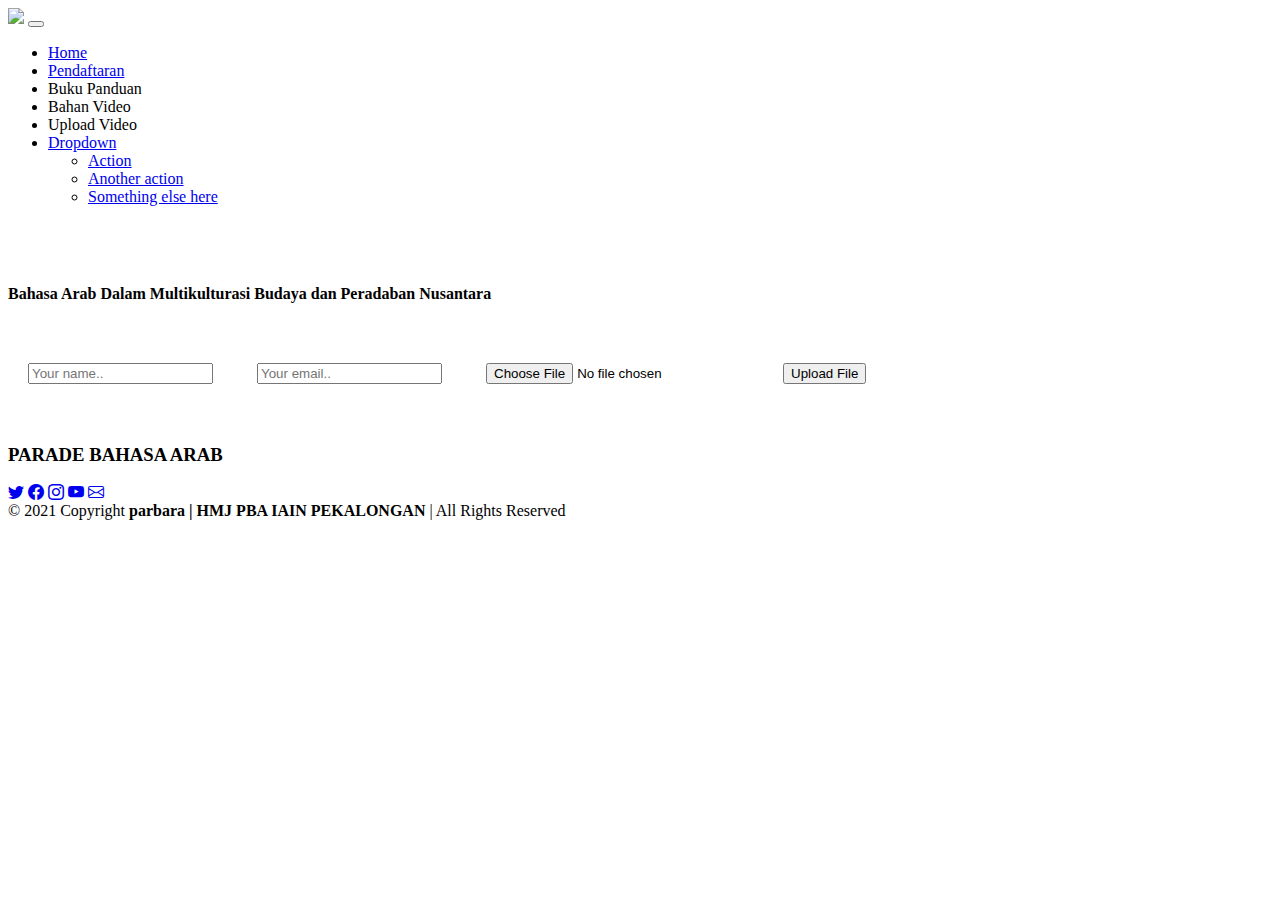
==== page/upload.html @ 4547e7fb "full update" ====
<!DOCTYPE html>
<html lang="en">
    <head>
        <meta charset="utf-8" />
        <meta name="viewport" content="width=device-width, initial-scale=1, shrink-to-fit=no" />
        <meta name="description" content="" />
        <meta name="author" content="" />
        <title>Landing Page - Start Bootstrap Theme</title>
        <!-- Favicon-->
        <link rel="icon" type="image/x-icon" href="assets/favicon.ico" />
        <!-- bootstrap v 5.0.1 -->
        <link href="https://cdn.jsdelivr.net/npm/bootstrap@5.1.3/dist/css/bootstrap.min.css" rel="stylesheet" integrity="sha384-1BmE4kWBq78iYhFldvKuhfTAU6auU8tT94WrHftjDbrCEXSU1oBoqyl2QvZ6jIW3" crossorigin="anonymous">
        
        <!-- Bootstrap icons-->
        <link href="https://cdn.jsdelivr.net/npm/bootstrap-icons@1.5.0/font/bootstrap-icons.css" rel="stylesheet" type="text/css" />
        <!-- Google fonts-->
        <link href="https://fonts.googleapis.com/css?family=Lato:300,400,700,300italic,400italic,700italic" rel="stylesheet" type="text/css" />
        <!-- Core theme CSS (includes Bootstrap)-->
        <link href="../css/g_style.css" rel="stylesheet" />

        <!-- You can also include your own CSS styles -->
        <style>
        form { margin: 40px auto; }
        input { display:inline-block; margin: 20px; }
        </style>
    </head>
    <body>
        <!-- Navigation-->
        <nav class="navbar navbar-expand-lg navbar-dark bg-dark" aria-label="Eighth navbar example">
            <div class="container">
              <a class="navbar-brand" href="#"><img src="../assets/img/parbara_nn.png"></a>
              <button class="navbar-toggler" type="button" data-bs-toggle="collapse" data-bs-target="#navbarsExample07" aria-controls="navbarsExample07" aria-expanded="false" aria-label="Toggle navigation">
                <span class="navbar-toggler-icon"></span>
              </button>

              <div class="collapse navbar-collapse" id="navbarsExample07">
                <ul class="navbar-nav me-auto mb-2 mb-lg-0">
                  <li class="nav-item">
                    <a class="nav-link active" aria-current="page" href="#">Home</a>
                  </li>
                  <li class="nav-item">
                    <a class="nav-link" href="#">Pendaftaran</a>
                  </li>
                  <li class="nav-item">
                    <a class="nav-link">Buku Panduan</a>
                  </li>
                  <li class="nav-item">
                    <a class="nav-link">Bahan Video</a>
                  </li>
                  <li class="nav-item">
                    <a class="nav-link">Upload Video</a>
                  </li>
                  <li class="nav-item dropdown">
                    <a class="nav-link dropdown-toggle disabled" href="#" id="dropdown07" data-bs-toggle="dropdown" aria-expanded="false">Dropdown</a>
                    <ul class="dropdown-menu" aria-labelledby="dropdown07">
                      <li><a class="dropdown-item" href="#">Action</a></li>
                      <li><a class="dropdown-item" href="#">Another action</a></li>
                      <li><a class="dropdown-item" href="#">Something else here</a></li>
                    </ul>
                  </li>
                </ul>
              </div>
            </div>
        </nav>
        <!-- Masthead-->
        <header class="masthead">
            <div class="container position-relative">
                <div class="row justify-content-center">
                    <div class="col-xl-6">
                        <div class="text-center text-white">
                            <!-- Page heading-->
                            <h1>
                                <a href="" class="typewrite" data-period="2000" data-type='[ "Welcome To PARBARA!", "Salam Budaya", "Junjung Sportifitas.", "Raih Juara!" ]'>
                                  <span class="wrap"></span>
                                </a>
                              </h1>
                              <div class="herolog">
                                <a href="">
                                    <img src="../assets/img/herolog.png" alt="">
                                </a>
                            </div> <br>
                            <h4>Bahasa Arab Dalam Multikulturasi Budaya dan Peradaban Nusantara</h4>
                            <!-- Signup form-->
                            <!-- * * * * * * * * * * * * * * *-->
                            <!-- * * SB Forms Contact Form * *-->
                            <!-- * * * * * * * * * * * * * * *-->
                            <!-- This form is pre-integrated with SB Forms.-->
                            <!-- To make this form functional, sign up at-->
                            <!-- https://startbootstrap.com/solution/contact-forms-->
                            <!-- to get an API token!-->
                            <!-- <form class="form-subscribe" id="contactForm" data-sb-form-api-token="API_TOKEN">
                                <div class="row">
                                    <div class="col">
                                        <input class="form-control form-control-lg" id="emailAddress" type="email" placeholder="Email Address" data-sb-validations="required,email" />
                                        <div class="invalid-feedback text-white" data-sb-feedback="emailAddress:required">Email Address is required.</div>
                                        <div class="invalid-feedback text-white" data-sb-feedback="emailAddress:email">Email Address Email is not valid.</div>
                                    </div>
                                    <div class="col-auto"><button class="btn btn-primary btn-lg disabled" id="submitButton" type="submit">Submit</button></div>
                                </div> -->
                                <!-- Submit success message-->
                                <!---->
                                <!-- This is what your users will see when the form-->
                                <!-- has successfully submitted-->
                                <!-- <div class="d-none" id="submitSuccessMessage">
                                    <div class="text-center mb-3">
                                        <div class="fw-bolder">Form submission successful!</div>
                                        <p>To activate this form, sign up at</p>
                                        <a class="text-white" href="https://startbootstrap.com/solution/contact-forms">https://startbootstrap.com/solution/contact-forms</a>
                                    </div>
                                </div> -->
                                <!-- Submit error message-->
                                <!---->
                                <!-- This is what your users will see when there is-->
                                <!-- an error submitting the form-->
                                <!-- <div class="d-none" id="submitErrorMessage"><div class="text-center text-danger mb-3">Error sending message!</div></div>
                            </form> -->
                        </div>
                    </div>
                </div>
            </div>
        </header>

        <!-- content -->
        <form id="labnol">

            <!-- Text input fields -->
            <input type="text" id="nameField" name="myName" placeholder="Your name..">
            <input type="email" id="emailField" name="myEmail" placeholder="Your email..">
          
            <!-- File input filed -->
            <input type="file" name="myFile">
          
            <!-- The submit button. It calls the server side function uploadfiles() on click -->
            <input type="submit" id="uploadFileButton" value="Upload File"
            onclick="this.value='Uploading..';uploadFile();return false;">
                   
          
          </form>
          
          <!-- Here the results of the form submission will be displayed -->
          <div id="output"></div>

        <!-- ======= Footer ======= -->
        <footer id="footer">
          <div class="container">
            <h3>PARADE BAHASA ARAB</h3>
            <p></p>
            <div class="social-links">
              <a href="https://twitter.com/IPNUKotaBatik/" class="twitter"><i class="bi bi-twitter"></i></a>
              <a href="https://facebook.com/IpnuIppnuKotaBatik/" class="facebook"><i class="bi bi-facebook"></i></a>
              <a href="https://www.instagram.com/ipnuippnukotabatik/" class="instagram"><i class="bi bi-instagram"></i></a>
              <a href="https://www.youtube.com/user/IPNUKotaBatik/" class="youtube"><i class="bi bi-youtube"></i></a>
              <a href="#" class="mail-send"><i class="bi bi-envelope"></i></a>
            </div>
            <div class="copyright">
              &copy; 2021 Copyright <strong><span>parbara | HMJ PBA IAIN PEKALONGAN </span></strong> | All Rights Reserved
            </div>
          </div>
        </footer><!-- End Footer -->
        <!-- Bootstrap core JS-->
    <script src="https://cdn.jsdelivr.net/npm/bootstrap@5.1.3/dist/js/bootstrap.bundle.min.js" integrity="sha384-ka7Sk0Gln4gmtz2MlQnikT1wXgYsOg+OMhuP+IlRH9sENBO0LRn5q+8nbTov4+1p" crossorigin="anonymous"></script>
</body>
</html>
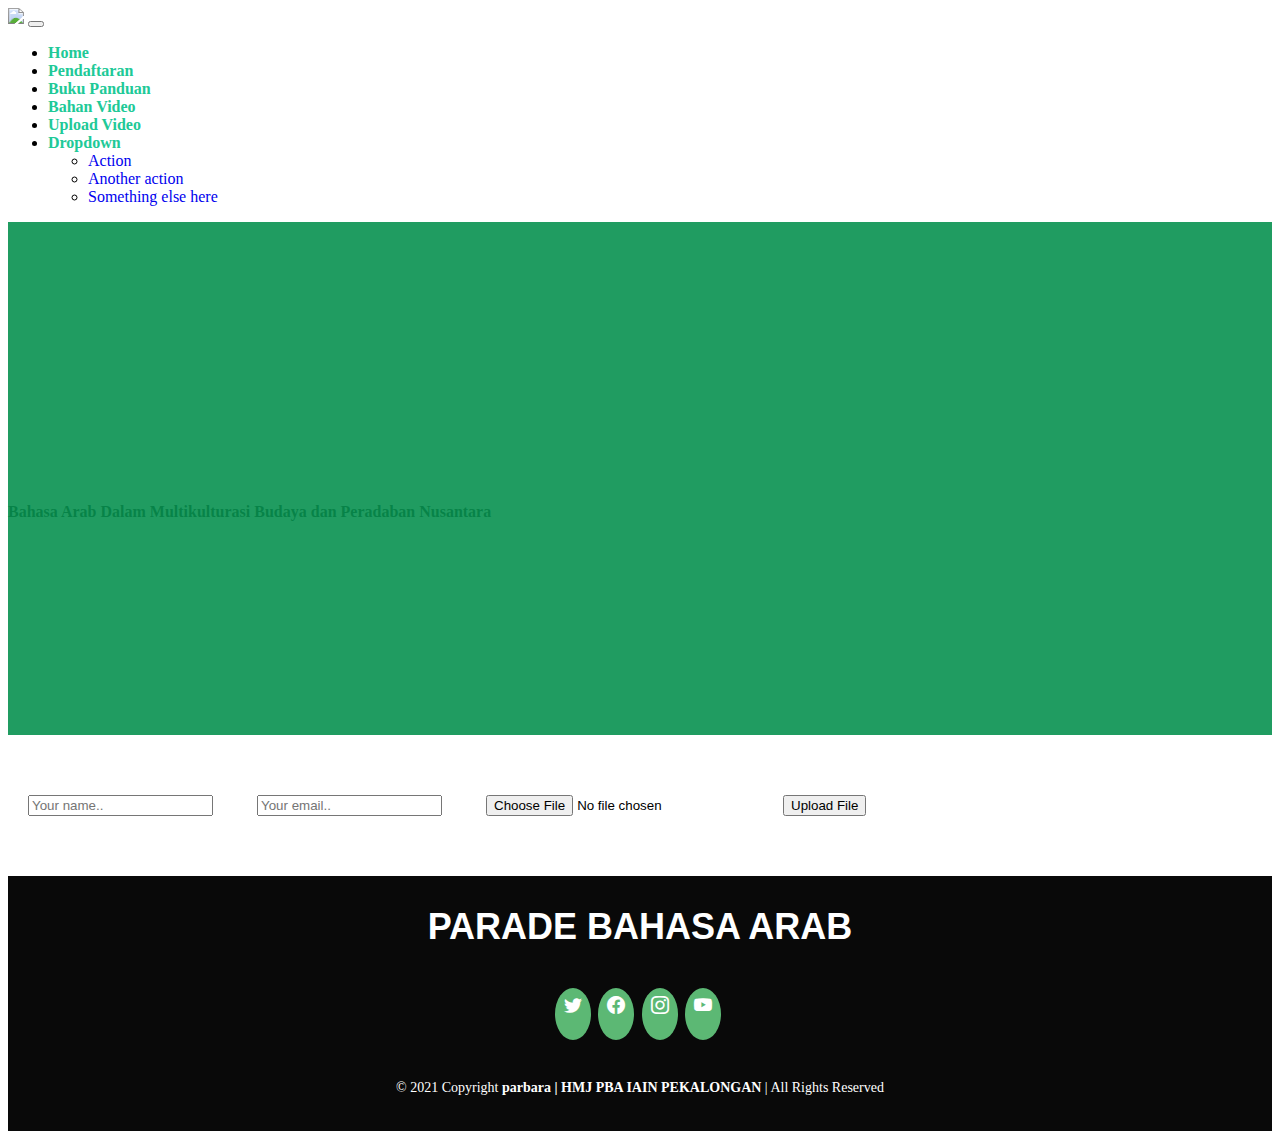
==== commit 87af4929: "Update Link Sosmed" ====
--- a/page/upload.html
+++ b/page/upload.html
@@ -146,11 +146,10 @@
             <h3>PARADE BAHASA ARAB</h3>
             <p></p>
             <div class="social-links">
-              <a href="https://twitter.com/IPNUKotaBatik/" class="twitter"><i class="bi bi-twitter"></i></a>
-              <a href="https://facebook.com/IpnuIppnuKotaBatik/" class="facebook"><i class="bi bi-facebook"></i></a>
-              <a href="https://www.instagram.com/ipnuippnukotabatik/" class="instagram"><i class="bi bi-instagram"></i></a>
-              <a href="https://www.youtube.com/user/IPNUKotaBatik/" class="youtube"><i class="bi bi-youtube"></i></a>
-              <a href="#" class="mail-send"><i class="bi bi-envelope"></i></a>
+              <a href="https://twitter.com/hmjpbaiainpkl/" class="twitter"><i class="bi bi-twitter"></i></a>
+              <a href="https://facebook.com/HmjPbaIainPkl/" class="facebook"><i class="bi bi-facebook"></i></a>
+              <a href="https://www.instagram.com/hmjpbaiainpekalongan/" class="instagram"><i class="bi bi-instagram"></i></a>
+              <a href="https://www.youtube.com/channel/UCc_LKH42eGV41Li4vqfKeKg/" class="youtube"><i class="bi bi-youtube"></i></a>
             </div>
             <div class="copyright">
               &copy; 2021 Copyright <strong><span>parbara | HMJ PBA IAIN PEKALONGAN </span></strong> | All Rights Reserved
@@ -160,4 +159,4 @@
         <!-- Bootstrap core JS-->
     <script src="https://cdn.jsdelivr.net/npm/bootstrap@5.1.3/dist/js/bootstrap.bundle.min.js" integrity="sha384-ka7Sk0Gln4gmtz2MlQnikT1wXgYsOg+OMhuP+IlRH9sENBO0LRn5q+8nbTov4+1p" crossorigin="anonymous"></script>
 </body>
-</html>+</html>
--- a/css/g_style.css
+++ b/css/g_style.css
@@ -0,0 +1,295 @@
+.nav-link,
+#dropdown03 {
+  color: #20c997;
+  font-weight: bold;
+}
+.nav-link:hover,
+#dropdown03:hover {
+  color: #198754;
+}
+button.navbar-toggler-icon {
+  color: #20c997;
+}
+.features-icons {
+  padding-top: 7rem;
+  padding-bottom: 7rem;
+  color: #089150;
+}
+.features-icons .features-icons-item {
+  max-width: 20rem;
+}
+.features-icons .features-icons-item .features-icons-icon {
+  height: 7rem;
+}
+.features-icons .features-icons-item .features-icons-icon i {
+  font-size: 4.5rem;
+}
+
+header.masthead {
+  position: relative;
+  background-color: #089150;
+  background: url("../assets/img/mst.png") no-repeat center center;
+  background-size: cover;
+  padding-top: 15rem;
+  padding-bottom: 15rem;
+}
+header.masthead:before {
+  content: "";
+  position: absolute;
+  background-color: #089150;
+  height: 100%;
+  width: 100%;
+  top: 0;
+  left: 0;
+  opacity: 0.9;
+}
+header.masthead h1, header.masthead .h1 {
+  font-size: 2rem;
+  color: #fff;
+}
+@media (min-width: 768px) {
+  header.masthead {
+    padding-top: 12rem;
+    padding-bottom: 12rem;
+  }
+  header.masthead h1, header.masthead .h1 {
+    font-size: 3rem;
+  }
+}
+
+.showcase .showcase-text {
+  padding: 3rem;
+}
+.showcase .showcase-img {
+  min-height: 30rem;
+  background-size: cover;
+}
+@media (min-width: 768px) {
+  .showcase .showcase-text {
+    padding: 7rem;
+  }
+}
+
+.testimonials {
+  padding-top: 7rem;
+  padding-bottom: 7rem;
+}
+.testimonials .testimonial-item {
+  max-width: 18rem;
+}
+.testimonials .testimonial-item img {
+  max-width: 12rem;
+  box-shadow: 0px 5px 5px 0px #adb5bd;
+}
+
+.call-to-action {
+  position: relative;
+  background-color: #343a40;
+  background: url("../assets/img/bg-masthead.jpg") no-repeat center center;
+  background-size: cover;
+  padding-top: 7rem;
+  padding-bottom: 7rem;
+}
+.call-to-action:before {
+  content: "";
+  position: absolute;
+  background-color: #1c375e;
+  height: 100%;
+  width: 100%;
+  top: 0;
+  left: 0;
+  opacity: 0.5;
+}
+
+footer.footer {
+  padding-top: 4rem;
+  padding-bottom: 4rem;
+}
+
+/* new */
+.navbar-brand {
+  /*width: 50%;*/
+  height: auto;
+}
+.container a {
+  text-decoration: none;
+}
+
+.pil {
+  padding: 0 10px 0 10px;
+}
+
+.pil .in {
+  color : #089150;
+}
+
+.typewrite {
+  color: #fff;
+}
+
+.herolog img {
+  width: 50%;
+  height: auto;
+  filter: drop-shadow(2px 2px 1px #fff)
+}
+
+
+/* pendaftaran */
+.containr {
+  position: relative;
+  padding: 50px;
+  display: flex;
+  justify-content: center;
+  align-items: center;
+  flex-wrap: wrap;
+}
+
+.containr .card {
+  position: relative;
+  width: 300px;
+  height: 400px;
+  background: #fff;
+  margin: 10px;
+  border-radius: 20px;
+  overflow: hidden;
+  box-shadow: 0 15px 25px rgba(0, 0, 0, .2);
+  transition: .5s;
+  text-align: center;
+}
+
+/* .containr:hover .card {
+  filter: blur(20px);
+  transform: scale(.9);
+  opacity: .5;
+}
+
+.containr .card:hover {
+  filter: blur(0);
+  transform: scale(1.1);
+  opacity: 1;
+} */
+
+.containr .card .circle {
+  position: relative;
+  width: 100%;
+  height: 100%;
+  background: #000;
+  clip-path: circle(180px at center 0);
+  text-align: center;
+}
+
+.containr .card .circle h4 {
+  color: #fff;
+  font-size: 1.5em;
+  padding: 30px 0;
+}
+
+.containr .card .content {
+  position: absolute;
+  bottom: 10px;
+  padding: 20px;
+  text-align: center;
+}
+
+.containr .card .content p {
+  color: #666;
+}
+
+.containr .card .content a {
+  position: relative;
+  display: inline-block;
+  padding: 10px 20px;
+  background: #000;
+  color: #fff;
+  border-radius: 40px;
+  text-decoration: none;
+  margin-top: 20px;
+  margin-right: 4px;
+  margin-left: 4px;
+}
+
+.containr .card:nth-child(1) .circle,
+.containr .card:nth-child(1) .content a {
+  background: #ffaf00;
+}
+
+.containr .card:nth-child(2) .circle,
+.containr .card:nth-child(2) .content a {
+  background: #da2268;
+}
+
+.containr .card:nth-child(3) .circle,
+.containr .card:nth-child(3) .content a {
+  background: #bb02ff;
+}
+.containr .card:nth-child(4) .circle,
+.containr .card:nth-child(4) .content a {
+  background: #47bfa9;
+}
+
+.containr .card:nth-child(5) .circle,
+.containr .card:nth-child(5) .content a {
+  background: #37c6f5;
+}
+
+.containr .card:nth-child(6) .circle,
+.containr .card:nth-child(6) .content a {
+  background: #E362A2;
+}
+#footer {
+    background: #090909;
+    color: #fff;
+    font-size: 14px;
+    text-align: center;
+    padding: 30px 0;
+  }
+  
+  #footer h3 {
+    font-size: 36px;
+    font-weight: 700;
+    color: #fff;
+    position: relative;
+    font-family: "Poppins", sans-serif;
+    padding: 0;
+    margin: 0 0 15px 0;
+  }
+  
+  #footer p {
+    font-size: 15;
+    font-style: italic;
+    padding: 0;
+    margin: 0 0 40px 0;
+  }
+  
+  #footer .social-links {
+    margin: 0 0 40px 0;
+  }
+  
+  #footer .social-links a {
+    font-size: 18px;
+    display: inline-block;
+    background: #5cb874;
+    color: #fff;
+    line-height: 1;
+    padding: 8px 0;
+    margin-right: 4px;
+    border-radius: 50%;
+    text-align: center;
+    width: 36px;
+    height: 36px;
+    transition: 0.3s;
+  }
+  
+  #footer .social-links a:hover {
+    background: #449d5b;
+    color: #fff;
+    text-decoration: none;
+  }
+  
+  #footer .copyright {
+    margin: 0 0 5px 0;
+  }
+  
+  #footer .credits {
+    font-size: 13px;
+  }
